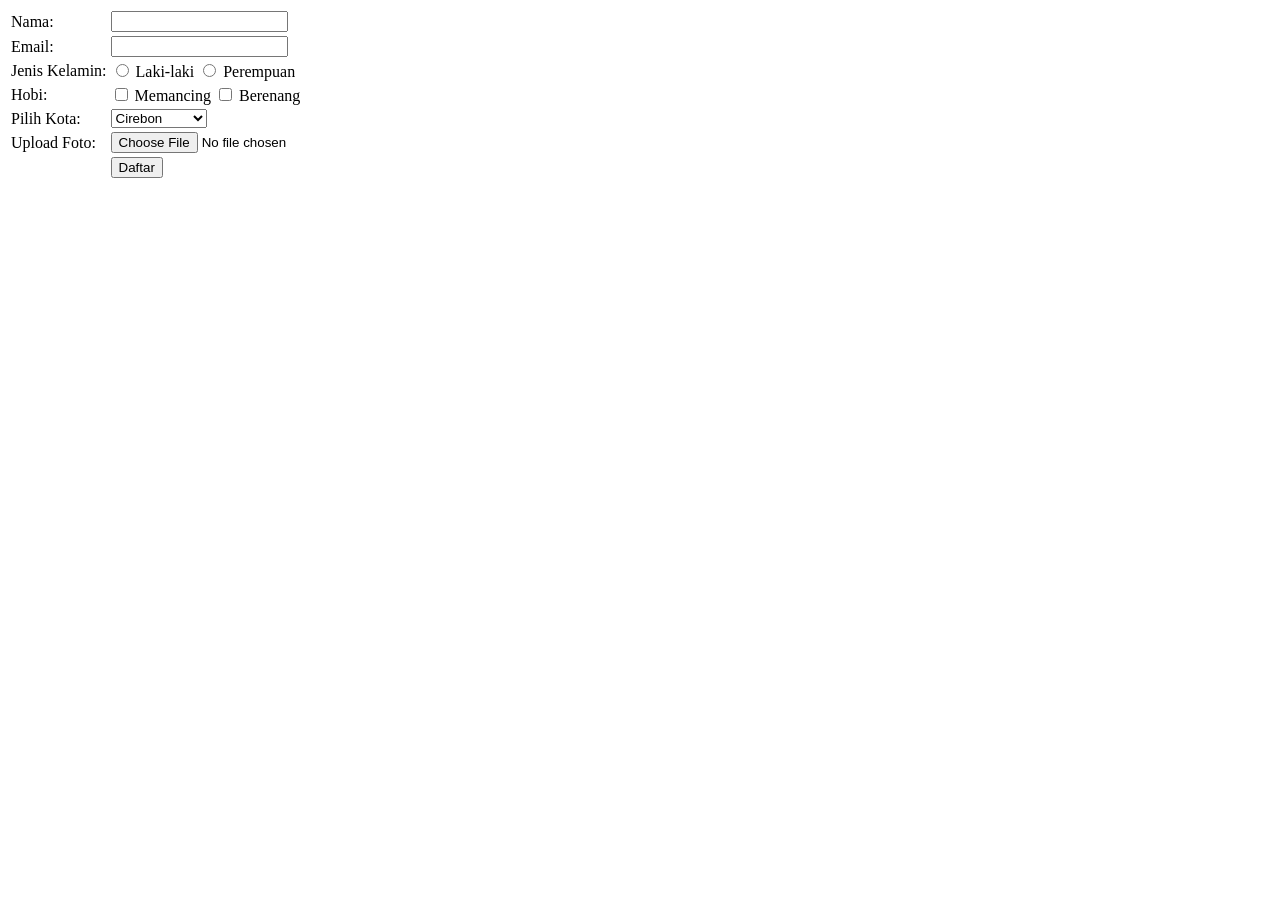
==== 2. form-sederhana/index.html @ d0457826 "Memperbaiki Bug" ====
<!doctype html>
<html lang="en">
	<head>
		<meta charset="UTF-8" />
		<meta name="viewport" content="width=device-width, initial-scale=1.0" />
		<title>Form Pendaftaran Sederhana</title>
	</head>
	<body>
		<form>
			<table border="0">
				<tr>
					<td><label for="nama">Nama:</label></td>
					<td><input type="text" name="username" id="nama" /></td>
				</tr>

				<tr>
					<td><label for="email">Email:</label></td>
					<td><input type="email" name="email" id="email" /></td>
				</tr>

				<tr>
					<td><label>Jenis Kelamin:</label></td>
					<td>
						<input type="radio" name="jk" id="laki-laki" />
						<label for="laki-laki">Laki-laki</label>
						<input type="radio" name="jk" id="perempuan" />
						<label for="perempuan">Perempuan</label>
					</td>
				</tr>

				<tr>
					<td><label>Hobi:</label></td>
					<td>
						<input type="checkbox" name="hobi1" id="mancing" />
						<label for="mancing">Memancing</label>
						<input type="checkbox" name="hobi2" id="berenang" />
						<label for="berenang">Berenang</label>
					</td>
				</tr>

				<tr>
					<td><label for="kota">Pilih Kota:</label></td>
					<td>
						<select name="pilih_kota" id="kota">
							<option value="cirebon">Cirebon</option>
							<option value="karawang">Karawang</option>
							<option value="pekanbaru">Pekanbaru</option>
							<option value="tasikmalaya">Tasikmalaya</option>
						</select>
					</td>
				</tr>

				<tr>
					<td><label for="foto">Upload Foto:</label></td>
					<td><input type="file" name="foto" id="foto" /></td>
				</tr>

				<tr>
					<td></td>
					<td><button type="submit">Daftar</button></td>
				</tr>
			</table>
		</form>
	</body>
</html>
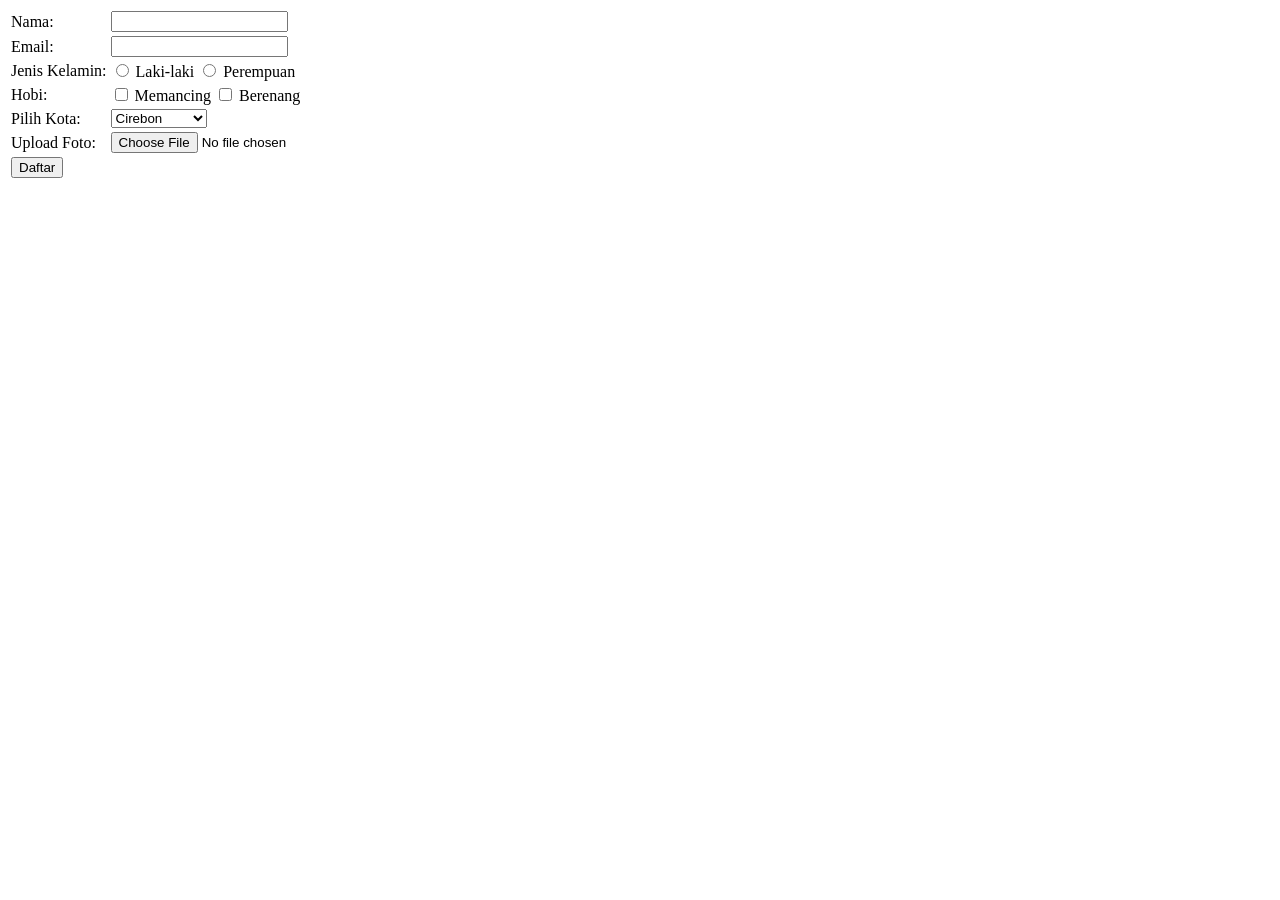
==== commit 1653ad3a: "Memperbaiki Bug" ====
--- a/2. form-sederhana/index.html
+++ b/2. form-sederhana/index.html
@@ -56,7 +56,6 @@
 				</tr>
 
 				<tr>
-					<td></td>
 					<td><button type="submit">Daftar</button></td>
 				</tr>
 			</table>
